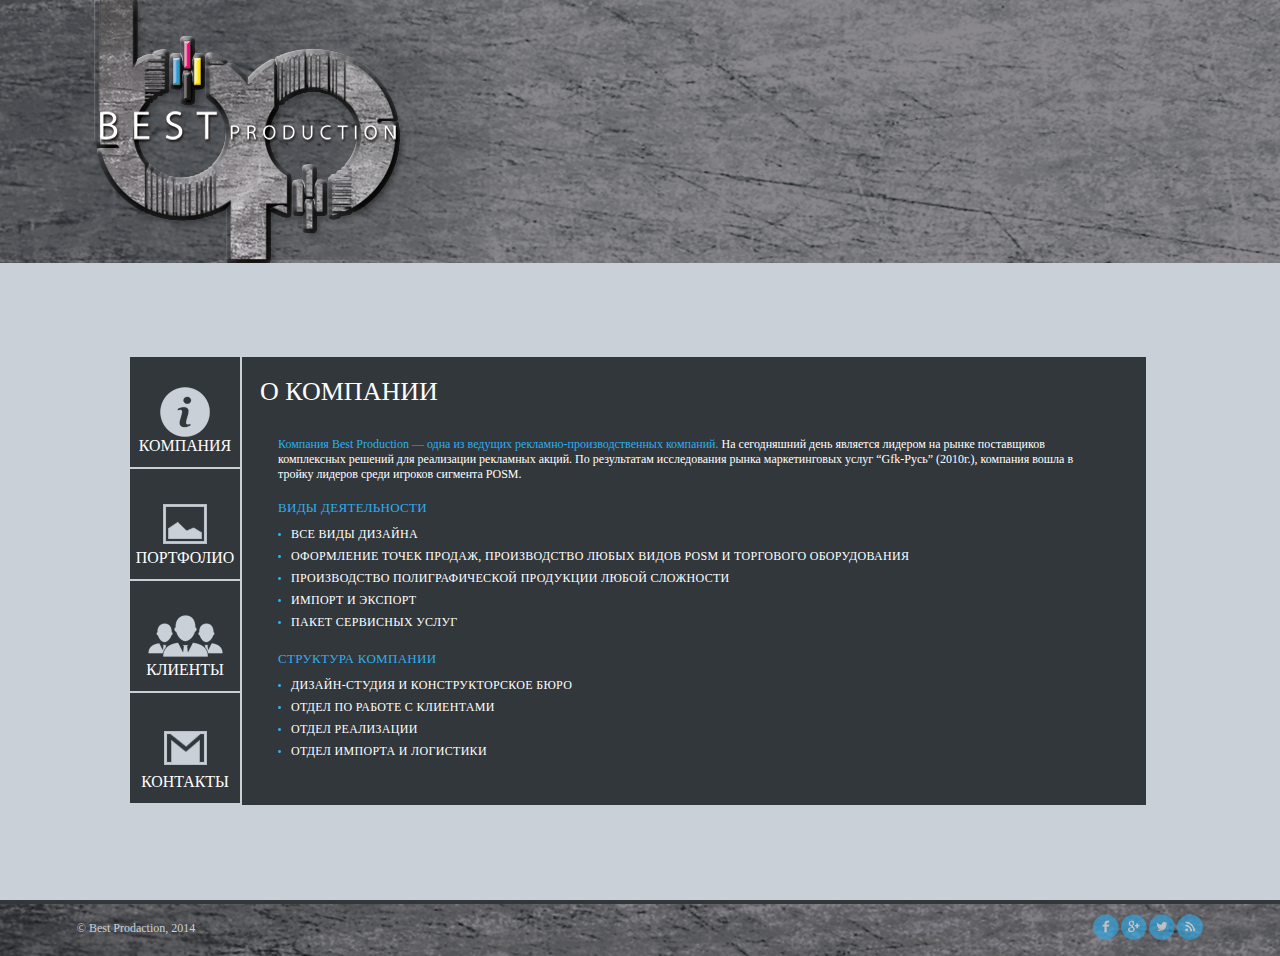
==== about.html @ a3bed85f "old designed markup" ====
<!DOCTYPE html>
<html>
<head>
<meta http-equiv="Content-Type" content="text/html; charset=utf-8" />
<link href="css/style.css" rel="stylesheet" type="text/css" media="all" />
<title>bestproduction | about</title>

<script type="text/javascript" src="js/jquery-2.0.3.min.js"></script>
<script type="text/javascript" src="js/jquery.tinycarousel.min.js"></script>
<script type="text/javascript" src="js/scripts.js"></script>

<!-- Add fancyBox main JS and CSS files -->
<script type="text/javascript" src="source/jquery.fancybox.js?v=2.1.5"></script>
<link rel="stylesheet" type="text/css" href="source/jquery.fancybox.css?v=2.1.5" media="screen" />	

</head>

<body>

<div class="header-top-wide">
    <div class="header-top">
    	<a href="#">
        	<img src="images/logotype3.png">
        </a>
    </div>
</div>

<div class="wrapper-holder">
	<div class="wrapper">
        <div class="left-link-holder">
        	<a href="#" class="left-link about">
                <p>компания</p>
            </a>
            <a href="#" class="left-link portfolio">
                <p>портфолио</p>
            </a>
            <a href="#" class="left-link clients">
                <p>клиенты</p>
            </a>
            <a href="#" class="left-link contacts">
                <p>контакты</p>
            </a>
            <div class="portf-links">
                <ul>
                    <li><a href="#">Полиграфия</a></li>
                    <li><a href="#">Стенды</a></li>
                    <li><a href="#">Нестандартные<br>конструкции</a></li>
                    <li><a href="#">Сувениры</a></li>
                    <li><a href="#">Промоакции</a></li>
                    <li><a href="#">Дизайн</a></li>
                </ul>
            </div>
    	</div>
        <div class="main-container">
            <h1>о компании</h1>
            <p><span class="blue-highlight">Компания Best Production — одна из ведущих рекламно-производственных компаний.</span> На сегодняшний день является лидером на рынке поставщиков комплексных решений для реализации рекламных акций. 
По результатам исследования рынка маркетинговых услуг “Gfk-Русь” (2010г.), компания вошла в тройку лидеров среди игроков сигмента POSM.</p>
			<h2 class="blue-highlight">виды деятельности</h2>
            <ul>
            	<li>все виды дизайна</li>
                <li>оформление точек продаж, производство любых видов POSM и торгового оборудования</li>
                <li>производство полиграфической продукции любой сложности</li>
                <li>импорт и экспорт</li>
                <li>пакет сервисных услуг</li>
            </ul>
            <h2 class="blue-highlight">структура компании</h2>
            <ul>
            	<li>Дизайн-студия и конструкторское бюро</li>
                <li>отдел по работе с клиентами</li>
                <li>отдел реализации</li>
                <li>отдел импорта и логистики</li>
            </ul>
        </div>
        
    </div>
</div>

<div class="footer-wide">
	<div class="footer">
    	<p class="copy">© Best Prodaction, 2014</p>
        <ul class="social-footer">
        	<li><a href="#" class="fb"></a></li>
            <li><a href="#" class="gg"></a></li>
            <li><a href="#" class="tw"></a></li>
            <li><a href="#" class="rs"></a></li>
        </ul>
    </div>
</div>

</body>
</html>
---- css/style.css ----
@font-face {
		font-family: 'OpenSans-Regular';
		src: url('../fonts/OpenSans-Regular.ttf') format('truetype');
		font-weight: normal;
		font-style: normal;
}
@font-face {
		font-family: 'OpenSans-Semibold';
		src: url('../fonts/OpenSans-Semibold.ttf') format('truetype');
		font-weight: normal;
		font-style: normal;
}
@font-face {
		font-family: 'OpenSans-Bold';
		src: url('../fonts/OpenSans-Bold.ttf') format('truetype');
		font-weight: normal;
		font-style: normal;
}
@font-face {
		font-family: 'OpenSans-Light';
		src: url('../fonts/OpenSans-Light.ttf') format('truetype');
		font-weight: normal;
		font-style: normal;
}
@font-face {
		font-family: 'GOTHIC';
		src: url('../fonts/GOTHIC.ttf') format('truetype');
		font-weight: normal;
		font-style: normal;
}
@font-face {
		font-family: 'GOTHICB';
		src: url('../fonts/GOTHICB.ttf') format('truetype');
		font-weight: normal;
		font-style: normal;
}
/*reset styles start*/
html, body, div, span, applet, object, iframe, h1, h2, h3, h4, h5, h6, p, blockquote, pre, a, abbr, acronym, address, big, cite, code, del, dfn, em, font, img, ins, kbd, q, s, samp, small, strike, strong, sub, sup, tt, var,
b, u, i, center, dl, dt, dd, ol, ul, li, fieldset, form, label, legend, table, caption, tbody, tfoot, thead, tr, th, td {
    background: none repeat scroll 0 0 transparent;
    border: 0 none;
    font-size: 100%;
    margin: 0;
    outline: 0 none;
    padding: 0;
}
* {
	margin: 0;
	padding: 0;
}
html, body {
	font-family: 'GOTHIC';
	background-color: #c9d0d7;
	height: 100%;
	position: relative;
}
img {border: 0;}
a {outline: none;}
ul, ol {list-style-type: none;}
table {border-collapse: collapse;}
/*reset styles end*/
/*styles start*/
h1 {
	font-size: 26px;
	color: #fff;
	line-height: auto;
	text-transform: uppercase;
	font-weight: normal;
	margin: 0 0 30px;
	font-family: 'GOTHIC'!important;
}
h2 {
	font-size: 13px;
	line-height: auto;
	margin: 18px 0 7px;
	text-transform: uppercase;
	letter-spacing: .3px;
	font-weight: normal;
	font-family: 'GOTHICB';
}
.main-container ul li {
	padding-left: 13px;
	background: url(../images/ul.png) no-repeat left center;
	font-family: 'GOTHIC';
	line-height: 22px;
	letter-spacing: .3px;
	text-transform: uppercase;
}
.header-top-wide {
	width: 100%;
	height: 263px;
	background: url(../images/header-top.png) repeat-x center center;
}
.header-top {
	min-width: 1024px;
	max-width: 1280px;
	height: 263px;
	margin: 0 auto;
}
.footer-wide {
	width: 100%;
	height: 56px;
	background: url(../images/footer.png) repeat-x center center;
	position: absolute;
	bottom: -56px;
}
.footer {
	min-width: 1024px;
	max-width: 1280px;
	height: 56px;
	margin: 0 auto;
	overflow: hidden;
}
.copy {
	font-family: 'GOTHIC';
	font-size: 12px;
	color: #c9d0d7;
	line-height: 56px;
	margin-left: 6%;
	float: left;
}
ul.social-footer {
	overflow: hidden;
	width: 110px;
	height: 26px;
	margin: 14px 6% 0 0;
	float: right;
}
ul.social-footer li {
	float: left;
	margin-right: 2px;
}
ul.social-footer li a {
	display: block;
	width: 26px;
	height: 26px;
	background: url(../images/social.png) no-repeat;
	opacity: .6;
	transition: all ease-in-out .3s;
}
ul.social-footer li a:hover {opacity: 1;}
ul.social-footer li a.vk {background-position: 0 0;}
ul.social-footer li a.gg {background-position: -28px 0;}
ul.social-footer li a.tw {background-position: -56px 0;}
ul.social-footer li a.rs {background-position: -84px 0;}
ul.social-footer li:last-child {margin-right: 0;}
.wrapper-holder {
	width: 1280px;
	margin: 0 auto;
}
.wrapper {
	width: 1055px;
	margin: 0 auto;
	height: 602px;
	overflow: hidden;
}
.wrap-row {
	width: 100%;
	height: 300px;
}
.wrap-row:first-child {margin-bottom: 2px;}
.left-link-holder {
	width: 149px;
	float: left;
	margin-right: 2px;
	position: relative;
}
.left-link {
	background-color: #32373b;
	background-repeat: no-repeat;
	background-position: center center;
	display: block;
	width: 149px;
	height: 149px;
	text-align: center;
	color: #fff;
	text-decoration: none;
	margin-bottom: 2px;
	transition: all ease-in-out .3s;
}
.left-link:hover {
	background-color: #2daef0;
	color: #32373b;
}
.portf-links {
	position: absolute;
	top: 151px;
	left: 149px;
	width: 165px;
	height: 270px;
	z-index: 9;
	background: #292c30;
	display: none;
}
.portf-links ul li a {
	display: table-cell;
	width: 147px;
	height: 45px;
	padding-left: 18px;
	vertical-align: middle;
	color: #fff;
	text-decoration: none;
	font-size: 12px;
	line-height: 22px;
	text-transform: uppercase;
}
.portf-links ul li a:hover {background: #2daef0;}
.about {background-image: url(../images/about.png);}
.about:hover {background-image: url(../images/about-over.png);}
.portfolio {background-image: url(../images/portfolio.png);}
.portfolio:hover {background-image: url(../images/portfolio-over.png);}
.clients {background-image: url(../images/clients.png);}
.clients:hover {background-image: url(../images/clients-over.png);}
.contacts {background-image: url(../images/contacts.png);}
.contacts:hover {background-image: url(../images/contacts-over.png);}
.left-link:first-child {margin-bottom: 2px;}
.left-link p {
	padding-top: 110px;
	text-decoration: none;
	font-size: 18.9px;
	text-transform: uppercase;
}
.work-item {
	width: 300px;
	height: 300px;
	float: left;
	position: relative;
	margin-right: 2px;
	overflow: hidden;
}
.wrap-row .work-item:last-child {margin-right: 0;}
.work-item img {
	position: relative;
	z-index: 1;
}
.item-title {
	position: absolute;
	bottom: 0;
	left: 0;
	width: 300px;
	height: 55px;
	background-color: #32373b;
	z-index: 2;
	transition: all ease-in-out .3s;
	letter-spacing: .3px;
}
.item-title:hover {background-color: #30b2f2;}
.item-title a {
	color: #c9d0d7;
	font-size: 12.63px;
	font-family: 'GOTHICB';
	text-decoration: none;
	float: right;
	margin: 18px 21px 0 0;
	padding-right: 33px;
	background: url(../images/link.png) no-repeat right top;
	line-height: 21px;
	text-transform: uppercase;
}
.item-title:hover a {
	color: #32373b;
	background-position: right -40px;
}
/*contacts*/
.main-container {
	width: 832px;
	height: 418px;
	float: left;
	padding: 92px 36px;
	background: #32373b;
	overflow: hidden;
	color: #fff;
	font-size: 12px;
}
.left-part-container {
	width: 440px;
	float: left;
	margin-right: 72px;
}
.right-part-container {
	float: left;
	width: 320px;
}
.main-container h1 {margin-left: -18px;}
.dotted-underline {
	padding-bottom: 30px;
	border-bottom: 1px dotted #2daef0;
}
.contacts-list {
	margin: 20px 0;
	padding: 20px 0;
	border-top: 1px dotted #2daef0;
	border-bottom: 1px dotted #2daef0;
}
.blue-text {color: #2daef0;}
ul.conts {
	color: #fff;
	margin-top: 30px;
}
ul.conts li {
	margin-bottom: 25px;
	padding-left: 45px;
	background: url(../images/conts.png) no-repeat left 0;
	font-family: 'GOTHIC';
	text-transform: none;
	font-size: 18px;
	line-height: 35px;
}
ul.conts li:last-child {margin-bottom: 0;}
ul.conts li.cellphone {background-position: 0 0;}
ul.conts li.phone {
	background-position: 0 -69px;
	margin-bottom: 16px;
}
ul.conts li.mail {background-position: 0 -131px;}
ul.conts li a {color: #fff;}
ul.conts li a:hover {text-decoration: none;}
.map-pin {
	line-height: 27px;
	padding-left: 30px;
	background: url(../images/map-pin.png) no-repeat left center;
	color: #2daef0;
	display: block;
	height: 27px;
	font-size: 10px;
	font-family: 'GOTHICB';
	letter-spacing: .3px;
	text-transform: uppercase;
}
.map-pin:hover {text-decoration: none;}
.ask {
	float: right;
	color: #2daef0;
	background: url(../images/ask.png) no-repeat left center;
	display: block;
	height: 26px;
	line-height: 26px;
	padding-left: 42px;
	font-size: 10px;
	font-family: 'GOTHICB';
	letter-spacing: .3px;
	text-transform: uppercase;
	text-decoration: none;
}
.ask:hover {text-decoration: underline;}
.ask-form {
	width: 320px;
	clear: both;
	margin-top: 35px;
}
.ask-form input,
.ask-form textarea {
	border: none;
	outline: none;
	padding: 0 14px;
	width: 292px;
	background: #54595e;
	color: #25292c;
	font-size: 14px;
	font-family: 'GOTHICB';
	margin-bottom: 16px;
}
.ask-form input {
	height: 32px;
	line-height: 32px;
}
.ask-form textarea {
	resize: none;
	height: 84px;
	padding: 14px;
}
.ask-form button {
	border: none;
	outline: none;
	float: right;
	color: #fff;
	background: #2daef0;
	text-align: center;
	width: 128px;
	height: 32px;
	font-family: 'GOTHICB';
	font-size: 12px;
	letter-spacing: .3px;
	text-transform: uppercase;
}
/*about*/
.blue-highlight {
	color: #2daef0;
	font-family: 'GOTHICB';
}
/*clients*/
.clients-left {
	width: 400px;
	float: left;
	margin-right: 16px;
	line-height: 16px;
	letter-spacing: .3px;
}
.clients-left strong {
	font-size: 14px;
	line-height: 18px;
	font-weight: bold;
	font-family: Verdana, Geneva, sans-serif;
	margin-bottom: 12px;
	letter-spacing: normal;
	display: block;
}
.clients-block {
	float: left;
	width: 416px;
}
.clients-img {
	display: block;
	clear: both;
	margin-bottom: 5px;
	width: 166px;
	height: 135px;
	overflow: hidden;
}
.clients-card {
	width: 184px;
	height: 177px;
	float: left;
}
.clients-card a {
	font-size: 10px;
	line-height: 10px;
	font-family: 'GOTHICB';
	color: #2daef0;
	text-transform: uppercase;
	letter-spacing: .3px;
}
.clients-card a:hover {color: #fff;}
/*portfolio*/
.top-case-holder {
	width: 100%;
	overflow: hidden;
}
.case-category {
	font-size: 26px;
	color: #fff;
	line-height: auto;
	text-transform: uppercase;
	font-weight: normal;
	font-family: 'GOTHIC'!important;
	float: left;
}
.case-category span {
	color: #2daef0;
	font-size: 16px;
}
.categories {
	float: right;
	text-align: right;
	font-size: 10px;
	line-height: 18px;
	letter-spacing: .3px;
	text-transform: uppercase;
}
.categories a {color: #fff;}
.categories a:hover,
.categories a.act {
	text-decoration: none;
	color: #2daef0;
}
.case-holder {
	width: 100%;
	overflow: hidden;
	margin-top: 20px;
}
.gallery-block {
	width: 416px;
	height: 376px;
	float: left;
	overflow: hidden;
	margin-right: 8px;
}
.gallery-block a.fancybox {
	display: block;
	position: relative;
	width: 416px;
	height: 376px;
}
.case-description {
	position: absolute;
	bottom: 0;
	left: 0;
	width: 396px;
	padding: 10px 10px 0;
	height: 45px;
	background: rgba(0,0,0,.8);
	color: #fff;
	font-size: 12px;
	line-height: 18px;
	font-family: Verdana, Geneva, sans-serif;
}
.case-description-title {
	font-size: 16px;
	line-height: 16px;
	letter-spacing: .3px;
	font-family: 'GOTHICB';
	color: #2daef0;
	text-transform: uppercase;
}
.case-description p {
	white-space: nowrap;
    overflow: hidden;
    text-overflow: ellipsis;
}
.case-item {
	width: 112px;
	height: 106px;
	overflow: hidden;
	float: left;
	cursor: pointer;
	margin-bottom: 9px;
	margin-right: 8px;
}
.case-item:nth-child(3n) {margin-right: 0;}
.download {
	float: none;
	padding-left: 25px;
	background: url(../images/download.png) no-repeat left center;
	line-height: 27px;
	display: inline-block;
	margin-top: 7px;
}
.shit {
	position: absolute;
	right: 0;
	top: 263px;
}
@media screen and (max-width: 1919px) {
	.wrapper-holder {width: 1024px;}
	.wrapper {
		height: 448px;
		width: 1020px;
	}
	.wrap-row {height: 222px;}
	.left-link-holder {width: 110px;}
	.left-link {
		width: 110px;
		height: 110px;
	}
	.about {background-image: url(../images/about-sm.png);}
	.about:hover {background-image: url(../images/about-sm-over.png);}
	.portfolio {background-image: url(../images/portfolio-sm.png);}
	.portfolio:hover {background-image: url(../images/portfolio-sm-over.png);}
	.clients {background-image: url(../images/clients-sm.png);}
	.clients:hover {background-image: url(../images/clients-sm-over.png);}
	.contacts {background-image: url(../images/contacts-sm.png);}
	.contacts:hover {background-image: url(../images/contacts-sm-over.png);}
	.work-item {height: 222px;}
	.left-link p {
		padding-top: 80px;
		font-size: 15.9px;
	}
	/*contacts*/
	.main-container {
		height: 408px;
		padding: 20px 36px;
	}
	/*portfolio*/
	.portf-links {
		left: 110px;
		top: 112px;
	}
}
/*styles end*/
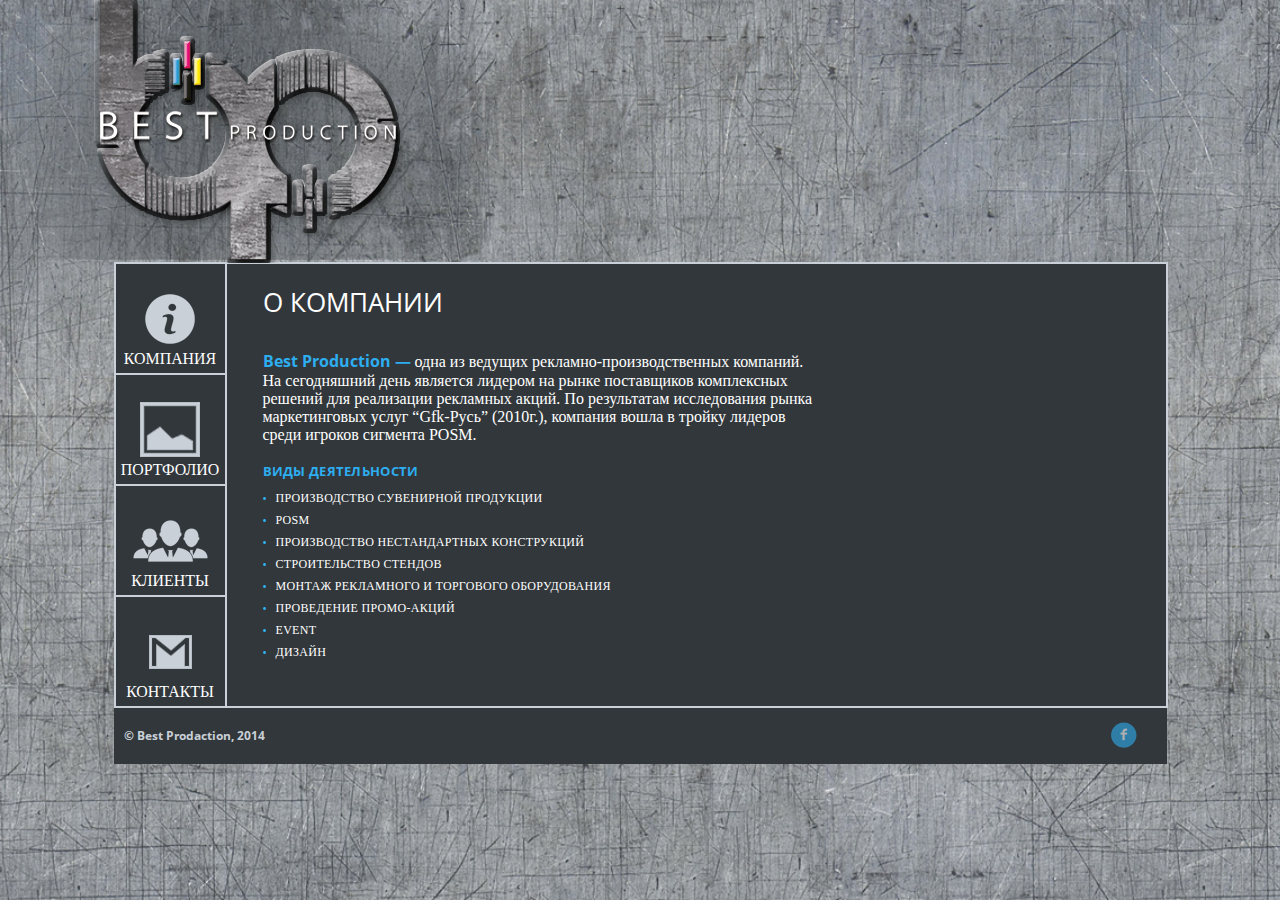
==== commit 33766780: "bestproduction inner portfolio page in progress" ====
--- a/about.html
+++ b/about.html
@@ -3,7 +3,7 @@
 <head>
 <meta http-equiv="Content-Type" content="text/html; charset=utf-8" />
 <link href="css/style.css" rel="stylesheet" type="text/css" media="all" />
-<title>bestproduction | about</title>
+<title>bestproduction | index</title>
 
 <script type="text/javascript" src="js/jquery-2.0.3.min.js"></script>
 <script type="text/javascript" src="js/jquery.tinycarousel.min.js"></script>
@@ -11,7 +11,7 @@
 
 <!-- Add fancyBox main JS and CSS files -->
 <script type="text/javascript" src="source/jquery.fancybox.js?v=2.1.5"></script>
-<link rel="stylesheet" type="text/css" href="source/jquery.fancybox.css?v=2.1.5" media="screen" />	
+<link rel="stylesheet" type="text/css" href="source/jquery.fancybox.css?v=2.1.5" media="screen" />  
 
 </head>
 
@@ -19,73 +19,80 @@
 
 <div class="header-top-wide">
     <div class="header-top">
-    	<a href="#">
-        	<img src="images/logotype3.png">
+        <a href="#">
+            <img src="images/logotype3.png">
         </a>
     </div>
 </div>
 
+<!-- <img src="images/shit.png" class="shit"> -->
+
 <div class="wrapper-holder">
-	<div class="wrapper">
-        <div class="left-link-holder">
-        	<a href="#" class="left-link about">
-                <p>компания</p>
-            </a>
-            <a href="#" class="left-link portfolio">
-                <p>портфолио</p>
-            </a>
-            <a href="#" class="left-link clients">
-                <p>клиенты</p>
-            </a>
-            <a href="#" class="left-link contacts">
-                <p>контакты</p>
-            </a>
-            <div class="portf-links">
-                <ul>
-                    <li><a href="#">Полиграфия</a></li>
-                    <li><a href="#">Стенды</a></li>
-                    <li><a href="#">Нестандартные<br>конструкции</a></li>
-                    <li><a href="#">Сувениры</a></li>
-                    <li><a href="#">Промоакции</a></li>
-                    <li><a href="#">Дизайн</a></li>
-                </ul>
+    <div class="wrapper-new inner page">
+        <div class="wrap-column">
+            <div class="left-link-holder">
+                <a href="#" class="left-link about">
+                    <p>компания</p>
+                </a>
+                <a href="#" class="left-link portfolio">
+                    <p>портфолио</p>
+                </a>
+                <div class="portf-links">
+                    <ul>
+                        <li><a href="#">Полиграфия</a></li>
+                        <li><a href="#">Стенды</a></li>
+                        <li><a href="#">Нестандартные<br>конструкции</a></li>
+                        <li><a href="#">Сувениры</a></li>
+                        <li><a href="#">Промоакции</a></li>
+                        <li><a href="#">Дизайн</a></li>
+                    </ul>
+                </div>
+                <div class="left-link-holder">
+                    <a href="#" class="left-link clients">
+                        <p>клиенты</p>
+                    </a>
+                    <a href="#" class="left-link contacts">
+                        <p>контакты</p>
+                    </a>
+                </div>
             </div>
-    	</div>
+        </div>
+
         <div class="main-container">
+        <div class="inner-container aboutsection">
             <h1>о компании</h1>
-            <p><span class="blue-highlight">Компания Best Production — одна из ведущих рекламно-производственных компаний.</span> На сегодняшний день является лидером на рынке поставщиков комплексных решений для реализации рекламных акций. 
-По результатам исследования рынка маркетинговых услуг “Gfk-Русь” (2010г.), компания вошла в тройку лидеров среди игроков сигмента POSM.</p>
-			<h2 class="blue-highlight">виды деятельности</h2>
+            <p><span class="blue-highlight">Best Production — </span> одна из ведущих рекламно-производственных компаний. На сегодняшний день является лидером на рынке поставщиков комплексных решений для реализации рекламных акций. 
+    По результатам исследования рынка маркетинговых услуг “Gfk-Русь” (2010г.), компания вошла в тройку лидеров среди игроков сигмента POSM.</p>
+            <h2 class="blue-highlight">виды деятельности</h2>
             <ul>
-            	<li>все виды дизайна</li>
-                <li>оформление точек продаж, производство любых видов POSM и торгового оборудования</li>
-                <li>производство полиграфической продукции любой сложности</li>
-                <li>импорт и экспорт</li>
-                <li>пакет сервисных услуг</li>
+                <li>производство сувенирной продукции</li>
+                <li>POSM</li>
+                <li>производство нестандартных конструкций</li>
+                <li>строительство стендов</li>
+                <li>монтаж рекламного и торгового оборудования</li>
+                <li>проведение промо-акций</li>
+                <li>event</li>
+                <li>Дизайн</li>
             </ul>
-            <h2 class="blue-highlight">структура компании</h2>
-            <ul>
-            	<li>Дизайн-студия и конструкторское бюро</li>
-                <li>отдел по работе с клиентами</li>
-                <li>отдел реализации</li>
-                <li>отдел импорта и логистики</li>
-            </ul>
+            <a href="#" class="portfolio-btn-download">скачать портфолио</a>
         </div>
-        
+        <!-- <FACEBOOK API> -->
+        <div class="facebook-holder"></div>
+        <!-- </FACEBOOK API> -->
     </div>
-</div>
 
-<div class="footer-wide">
-	<div class="footer">
-    	<p class="copy">© Best Prodaction, 2014</p>
+    </div>
+    <div class="footer-wide">
+    <div class="footer">
+        <p class="copy">© Best Prodaction, 2014</p>
         <ul class="social-footer">
-        	<li><a href="#" class="fb"></a></li>
-            <li><a href="#" class="gg"></a></li>
-            <li><a href="#" class="tw"></a></li>
-            <li><a href="#" class="rs"></a></li>
+            <li><a href="#" class="fb"></a></li>
         </ul>
     </div>
 </div>
+</div>
+
+
 
 </body>
 </html>
--- a/css/style.css
+++ b/css/style.css
@@ -50,7 +50,7 @@
 }
 html, body {
 	font-family: 'GOTHIC';
-	background-color: #c9d0d7;
+	/*background-color: #c9d0d7;*/
 	height: 100%;
 	position: relative;
 }
@@ -67,7 +67,13 @@
 	text-transform: uppercase;
 	font-weight: normal;
 	margin: 0 0 30px;
-	font-family: 'GOTHIC'!important;
+	/*font-family: 'GOTHIC'!important;*/
+	font-family: 'GOTHIC';
+}
+body
+{
+	background: url(../images/background.png);
+	background-size: cover;
 }
 h2 {
 	font-size: 13px;
@@ -88,8 +94,8 @@
 }
 .header-top-wide {
 	width: 100%;
-	height: 263px;
-	background: url(../images/header-top.png) repeat-x center center;
+	height: 262px;
+	/*background: url(../images/header-top.png) repeat-x center center;*/
 }
 .header-top {
 	min-width: 1024px;
@@ -100,9 +106,10 @@
 .footer-wide {
 	width: 100%;
 	height: 56px;
-	background: url(../images/footer.png) repeat-x center center;
-	position: absolute;
-	bottom: -56px;
+	/*background: url(../images/footer.png) repeat-x center center;*/
+/*	position: fixed;
+	bottom: 0;*/
+	background: #32373b;
 }
 .footer {
 	min-width: 1024px;
@@ -112,22 +119,27 @@
 	overflow: hidden;
 }
 .copy {
-	font-family: 'GOTHIC';
+	font-family: 'OpenSans-Bold';
 	font-size: 12px;
 	color: #c9d0d7;
 	line-height: 56px;
-	margin-left: 6%;
-	float: left;
+	/*margin-left: 6%;*/
+	margin-left: 1%;
+	float: left;
+}
+.copy span
+{
+	font-family: "OpenSans-Regular";
 }
 ul.social-footer {
 	overflow: hidden;
 	width: 110px;
 	height: 26px;
-	margin: 14px 6% 0 0;
+	margin: 14px 30px 0 0;
 	float: right;
 }
 ul.social-footer li {
-	float: left;
+	float: right;
 	margin-right: 2px;
 }
 ul.social-footer li a {
@@ -151,32 +163,71 @@
 .wrapper {
 	width: 1055px;
 	margin: 0 auto;
-	height: 602px;
+	/*height: 602px;*/
 	overflow: hidden;
 }
 .wrap-row {
 	width: 100%;
+	height: 292px;
+}
+.wrap-row-new {
+	width: 100%;
 	height: 300px;
 }
 .wrap-row:first-child {margin-bottom: 2px;}
 .left-link-holder {
-	width: 149px;
+	width: 109px;
 	float: left;
 	margin-right: 2px;
+	margin: 0 auto;
 	position: relative;
+}
+.left-link-holder-new {
+	width: 605px;
+	padding: 3px;
+	margin: 0 auto;
+	position: relative;
+	background: #89929b;
+}
+.left-link-holder-new::after
+{
+	content: '';
+	display: block;
+	clear: both;
+}
+.logotype 
+{
+	margin: 40px 0 60px 0;
+}
+.logotype img
+{
+	display: block;
+	margin: 0 auto;
+}
+.left-link:first-child
+{
+
 }
 .left-link {
 	background-color: #32373b;
 	background-repeat: no-repeat;
 	background-position: center center;
 	display: block;
-	width: 149px;
-	height: 149px;
+	width: 109px;
+	height: 109px;
+	position: relative;
 	text-align: center;
 	color: #fff;
 	text-decoration: none;
-	margin-bottom: 2px;
+	/*margin-bottom: 2px;*/
+	margin-right: 3px;
+	float: left;
+	/*border-bottom: 2px solid #c9d0d7;*/
 	transition: all ease-in-out .3s;
+}
+.left-link:last-child
+{
+	margin-right: 0;
 }
 .left-link:hover {
 	background-color: #2daef0;
@@ -213,16 +264,20 @@
 .clients:hover {background-image: url(../images/clients-over.png);}
 .contacts {background-image: url(../images/contacts.png);}
 .contacts:hover {background-image: url(../images/contacts-over.png);}
-.left-link:first-child {margin-bottom: 2px;}
+/*.left-link:first-child {margin-bottom: 2px;}*/
 .left-link p {
 	padding-top: 110px;
 	text-decoration: none;
 	font-size: 18.9px;
 	text-transform: uppercase;
+	position: absolute;
+	bottom: 5px;
+	width: 100%;
 }
 .work-item {
-	width: 300px;
-	height: 300px;
+	width: 298px;
+	/*height: 300px;*/
+	height: 291px;
 	float: left;
 	position: relative;
 	margin-right: 2px;
@@ -236,6 +291,7 @@
 .item-title {
 	position: absolute;
 	bottom: 0;
+	cursor: pointer;
 	left: 0;
 	width: 300px;
 	height: 55px;
@@ -248,7 +304,8 @@
 .item-title a {
 	color: #c9d0d7;
 	font-size: 12.63px;
-	font-family: 'GOTHICB';
+	/*font-family: 'GOTHICB';*/
+	font-family: "OpenSans-Regular";
 	text-decoration: none;
 	float: right;
 	margin: 18px 21px 0 0;
@@ -261,16 +318,65 @@
 	color: #32373b;
 	background-position: right -40px;
 }
+header
+{
+	height: 168px;
+	background: url(../images/header-shadow.png) repeat-x 0 152px;
+}
 /*contacts*/
 .main-container {
-	width: 832px;
-	height: 418px;
-	float: left;
-	padding: 92px 36px;
+/*	width: 832px;
+	height: 418px;*/
+	width: calc(100% - 115px);
+	float: left;
+	box-sizing: border-box;
+	padding: 20px 36px;
 	background: #32373b;
 	overflow: hidden;
 	color: #fff;
 	font-size: 12px;
+}
+.portfolio-container
+{
+	width: calc(100% - 151px);
+	float: left;
+	box-sizing: border-box;
+	background: #32373b;
+	overflow: hidden;
+	color: #fff;
+	font-size: 12px;
+}
+.wrapper-new
+{
+	min-width: 1050px;
+}
+.wrapper-new.inner
+{
+	border: 2px solid #c9d0d7;
+	background: #32373b;
+	/*margin: 0 0 55px 0;*/
+}
+.wrapper-new.inner .left-link-holder
+{
+	border-right: 2px solid #c9d0d7;
+}
+.wrapper-new.inner .left-link-holder .left-link
+{
+	border-bottom: 2px solid #c9d0d7;
+}
+.wrapper-new.inner .left-link-holder .left-link.contacts
+{
+	border-bottom: 0;
+}
+.wrapper-new.inner .left-link-holder .left-link:nth-child(4)
+{
+	border: 0;
+}
+.wrapper-new.inner:after
+{
+	display: block;
+	content: '';
+	clear: both;
 }
 .left-part-container {
 	width: 440px;
@@ -281,7 +387,7 @@
 	float: left;
 	width: 320px;
 }
-.main-container h1 {margin-left: -18px;}
+/*.main-container h1 {margin-left: -18px;}*/
 .dotted-underline {
 	padding-bottom: 30px;
 	border-bottom: 1px dotted #2daef0;
@@ -442,7 +548,8 @@
 	line-height: auto;
 	text-transform: uppercase;
 	font-weight: normal;
-	font-family: 'GOTHIC'!important;
+	/*font-family: 'GOTHIC'!important;*/
+	font-family: 'OpenSans-Regular';
 	float: left;
 }
 .case-category span {
@@ -508,15 +615,35 @@
     text-overflow: ellipsis;
 }
 .case-item {
-	width: 112px;
-	height: 106px;
+	width: 176px;
+	height: 168px;
 	overflow: hidden;
 	float: left;
 	cursor: pointer;
 	margin-bottom: 9px;
-	margin-right: 8px;
-}
-.case-item:nth-child(3n) {margin-right: 0;}
+	margin-right: 20px;
+}
+.case-item img
+{
+	width: 162px;
+	height: 126px;
+	border: 7px solid transparent;
+}
+.case-item:hover img
+{
+	border: 7px solid #2daef0;
+}
+.case-item a
+{
+	color: #2f83b0;
+	font-family: "OpenSans-Bold";
+	text-decoration: underline;
+	padding: 0 0 0 7px;
+}
+.case-item a:hover
+{
+	color: #fff;
+}
 .download {
 	float: none;
 	padding-left: 25px;
@@ -531,33 +658,33 @@
 	top: 263px;
 }
 @media screen and (max-width: 1919px) {
-	.wrapper-holder {width: 1024px;}
-	.wrapper {
+	.wrapper-holder {width: 1053px;}
+/*	.wrapper {
 		height: 448px;
 		width: 1020px;
 	}
-	.wrap-row {height: 222px;}
-	.left-link-holder {width: 110px;}
+*/	/*.wrap-row {height: 222px;}*/
+/*	.left-link-holder {width: 110px;}
 	.left-link {
 		width: 110px;
 		height: 110px;
 	}
-	.about {background-image: url(../images/about-sm.png);}
+*/	.about {background-image: url(../images/about-sm.png);}
 	.about:hover {background-image: url(../images/about-sm-over.png);}
-	.portfolio {background-image: url(../images/portfolio-sm.png);}
-	.portfolio:hover {background-image: url(../images/portfolio-sm-over.png);}
+	/*.portfolio {background-image: url(../images/portfolio-sm.png);}*/
+	/*.portfolio:hover {background-image: url(../images/portfolio-sm-over.png);}*/
 	.clients {background-image: url(../images/clients-sm.png);}
 	.clients:hover {background-image: url(../images/clients-sm-over.png);}
 	.contacts {background-image: url(../images/contacts-sm.png);}
 	.contacts:hover {background-image: url(../images/contacts-sm-over.png);}
-	.work-item {height: 222px;}
+	/*.work-item {height: 222px;}*/
 	.left-link p {
 		padding-top: 80px;
 		font-size: 15.9px;
 	}
 	/*contacts*/
 	.main-container {
-		height: 408px;
+		height: 420px;
 		padding: 20px 36px;
 	}
 	/*portfolio*/
@@ -566,4 +693,124 @@
 		top: 112px;
 	}
 }
-/*styles end*/+/*styles end*/
+
+.inner-container.aboutsection
+{
+	width: calc(100% - 310px);
+	float: left;	
+}
+.inner-container.aboutsection p
+{
+	font-family: Verdana;
+	font-size: 16px;
+}
+.facebook-holder
+{
+	width: 300px;
+	float: right;
+}
+.main-container::after
+{
+	display: block;
+	content: '';
+	clear: both;
+}
+.portfolio-btn-download
+{
+	display: block;
+	text-decoration: underline;
+	color: #2daef0;
+	text-transform: uppercase;
+	padding: 2px 0 0 25px;
+	height: 22px;
+	font-family: 'OpenSans-Bold';
+	margin: 22px 0 0 0; 
+	background: url(../images/portfolio-btn-download.png) no-repeat;
+}
+.portfolio-btn-download:hover
+{
+	background: url(../images/portfolio-btn-download-hover.png) no-repeat;
+	color: #fff;
+	text-decoration: none;
+}
+.portfolio-btn-download:active
+{
+	color: #fff;
+	text-decoration: none;
+	background: url(../images/portfolio-btn-download-hover.png) no-repeat;
+}
+
+.inner-container.aboutsection .blue-highlight
+{
+	font-weight: bold;
+	font-family: 'OpenSans-Bold';
+}
+.inner-container.aboutsection h1
+{
+	font-family: 'OpenSans-Regular';	
+}
+.category-holder
+{
+	width: calc(100% - 90px);
+	float: left;
+}
+.category-lift
+{
+	float: right;
+	height: 390px;
+	position: relative;
+	width: 80px;
+}
+.category-lift:after
+{
+	content: '';
+	display: block;
+	clear: both;
+}
+.main-container.portfolio-inner
+{
+	padding: 20px 20px;
+}
+.ctg-ctrl
+{
+	margin: 0 auto;
+	display: block;
+	height: 32px;
+	width: 32px;
+	background-color: #54595e;
+	background-position: 50% 50%;
+	background-repeat: no-repeat;
+}
+.ctg-ctrl:hover
+{
+	background-color: #2daef0;
+}
+.ctg-ctrl.close
+{
+	background-image: url(../images/close-bg.png);
+	margin: 0 auto 24px;
+}
+.ctg-ctrl.category-up
+{
+	background-image: url(../images/arrow-up-btn.png);
+}
+.ctg-ctrl.category-down
+{
+	position: absolute;
+	left: 30px;
+	bottom: 0;
+	background-image: url(../images/arrow-down-btn.png);
+}
+.wrapper-new.inner.page .wrap-row
+{
+	width: 100px;
+}
+.bx-carousel
+{
+	height: 320px;
+}
+.bx-viewport
+{
+	height: 320px;
+}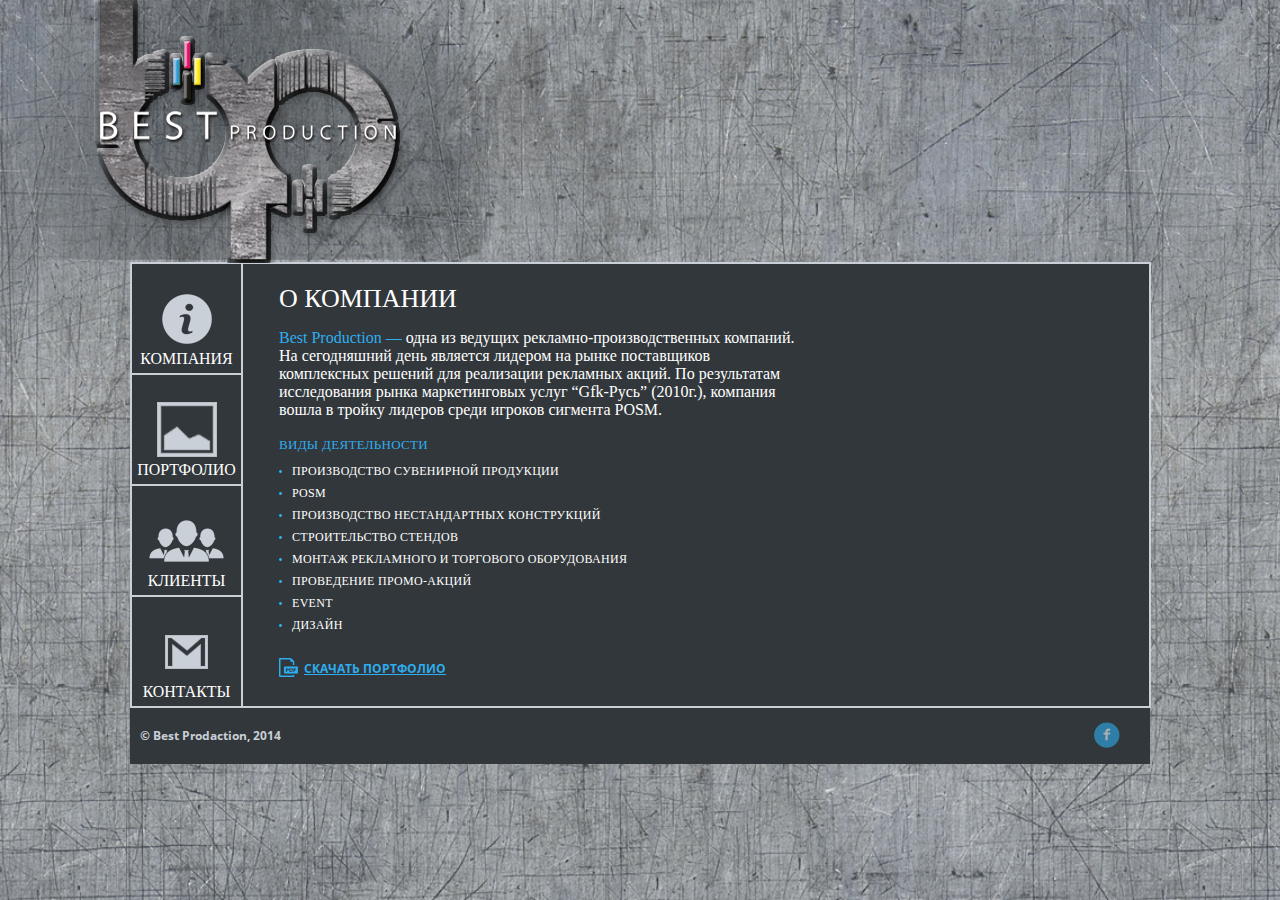
==== commit 91898a11: "bestproduction finished" ====
--- a/about.html
+++ b/about.html
@@ -59,7 +59,7 @@
         </div>
 
         <div class="main-container">
-        <div class="inner-container aboutsection">
+        <div class="inner-container section">
             <h1>о компании</h1>
             <p><span class="blue-highlight">Best Production — </span> одна из ведущих рекламно-производственных компаний. На сегодняшний день является лидером на рынке поставщиков комплексных решений для реализации рекламных акций. 
     По результатам исследования рынка маркетинговых услуг “Gfk-Русь” (2010г.), компания вошла в тройку лидеров среди игроков сигмента POSM.</p>
--- a/css/style.css
+++ b/css/style.css
@@ -66,7 +66,7 @@
 	line-height: auto;
 	text-transform: uppercase;
 	font-weight: normal;
-	margin: 0 0 30px;
+	margin: 0 0 15px;
 	/*font-family: 'GOTHIC'!important;*/
 	font-family: 'GOTHIC';
 }
@@ -112,7 +112,7 @@
 	background: #32373b;
 }
 .footer {
-	min-width: 1024px;
+	min-width: 1020px;
 	max-width: 1280px;
 	height: 56px;
 	margin: 0 auto;
@@ -157,18 +157,18 @@
 ul.social-footer li a.rs {background-position: -84px 0;}
 ul.social-footer li:last-child {margin-right: 0;}
 .wrapper-holder {
-	width: 1280px;
+	width: 1020px;
 	margin: 0 auto;
 }
 .wrapper {
-	width: 1055px;
+	width: 1026px;
 	margin: 0 auto;
 	/*height: 602px;*/
 	overflow: hidden;
 }
 .wrap-row {
 	width: 100%;
-	height: 292px;
+	height: 222px;
 }
 .wrap-row-new {
 	width: 100%;
@@ -183,7 +183,7 @@
 	position: relative;
 }
 .left-link-holder-new {
-	width: 605px;
+	width: 445px;
 	padding: 3px;
 	margin: 0 auto;
 	position: relative;
@@ -277,16 +277,21 @@
 .work-item {
 	width: 298px;
 	/*height: 300px;*/
-	height: 291px;
+	height: 222px;
 	float: left;
 	position: relative;
-	margin-right: 2px;
+	margin-right: 4px;
 	overflow: hidden;
 }
 .wrap-row .work-item:last-child {margin-right: 0;}
 .work-item img {
 	position: relative;
 	z-index: 1;
+}
+.carousel-row
+{
+/*	height: 110px;*/
+	overflow: hidden;
 }
 .item-title {
 	position: absolute;
@@ -348,7 +353,7 @@
 }
 .wrapper-new
 {
-	min-width: 1050px;
+	min-width: 1017px;
 }
 .wrapper-new.inner
 {
@@ -381,7 +386,7 @@
 .left-part-container {
 	width: 440px;
 	float: left;
-	margin-right: 72px;
+	margin-right: 58px;
 }
 .right-part-container {
 	float: left;
@@ -498,7 +503,7 @@
 .clients-left {
 	width: 400px;
 	float: left;
-	margin-right: 16px;
+	margin-right: 13px;
 	line-height: 16px;
 	letter-spacing: .3px;
 }
@@ -620,8 +625,8 @@
 	overflow: hidden;
 	float: left;
 	cursor: pointer;
-	margin-bottom: 9px;
-	margin-right: 20px;
+	/*margin-bottom: 4px;*/
+	margin-right: 18px;
 }
 .case-item img
 {
@@ -633,7 +638,7 @@
 {
 	border: 7px solid #2daef0;
 }
-.case-item a
+.case-item .case-name
 {
 	color: #2f83b0;
 	font-family: "OpenSans-Bold";
@@ -658,7 +663,7 @@
 	top: 263px;
 }
 @media screen and (max-width: 1919px) {
-	.wrapper-holder {width: 1053px;}
+	.wrapper-holder {width: 1020px;}
 /*	.wrapper {
 		height: 448px;
 		width: 1020px;
@@ -695,12 +700,12 @@
 }
 /*styles end*/
 
-.inner-container.aboutsection
+.inner-container.section
 {
 	width: calc(100% - 310px);
 	float: left;	
 }
-.inner-container.aboutsection p
+.inner-container.section p
 {
 	font-family: Verdana;
 	font-size: 16px;
@@ -752,7 +757,7 @@
 }
 .category-holder
 {
-	width: calc(100% - 90px);
+	width: calc(100% - 80px);
 	float: left;
 }
 .category-lift
@@ -768,6 +773,11 @@
 	display: block;
 	clear: both;
 }
+.main-container ul.bx-carousel li
+{
+	padding: 0;
+	background: transparent;
+}
 .main-container.portfolio-inner
 {
 	padding: 20px 20px;
@@ -778,9 +788,16 @@
 	display: block;
 	height: 32px;
 	width: 32px;
+	cursor: pointer;
 	background-color: #54595e;
 	background-position: 50% 50%;
 	background-repeat: no-repeat;
+}
+.ctg-ctrl .bx-prev, .ctg-ctrl .bx-next
+{
+	height: 32px;
+	width: 32px;
+	display: block;
 }
 .ctg-ctrl:hover
 {
@@ -806,11 +823,84 @@
 {
 	width: 100px;
 }
-.bx-carousel
+/*.bx-carousel
 {
 	height: 320px;
-}
+}*/
 .bx-viewport
 {
-	height: 320px;
+	height: 325px !important;
+}
+.bx-wrapper .bx-viewport
+{
+	background: transparent;
+	border: 0;
+	left: 0;
+}
+
+a.fancybox-close
+{
+	height: 32px;
+	width: 32px;
+	display: block;
+	background-color: #54595e;
+	background-image: url(../images/close-bg.png);
+	background-repeat: no-repeat;
+	background-position: 50% 50%;
+	top: 8px;
+	right: 8px;
+}
+.fancybox-close:hover
+{
+	background-color: #2daef0;
+}
+div.fancybox-skin
+{
+	background: #54595e;
+	border: 2px solid #c9d0d7;
+	border-bottom: 0;
+}
+a.fancybox-nav span
+{
+	visibility: visible;
+	height: 55px;
+	width: 55px;
+	background-color: #54595e;
+	background-repeat: no-repeat;
+}
+a.fancybox-nav span:hover
+{
+	background-color: #2daef0;
+}
+a.fancybox-nav.fancybox-next span
+{
+	background-image: url(../images/link.png);
+	background-position: 50% 15px;
+	right: -64px;
+	border: 2px solid #c9d0d7;
+	border-left: 0;
+}
+a.fancybox-nav.fancybox-prev span
+{
+	transform: rotate(180deg);
+	background-image: url(../images/link.png);
+	background-position: 50% 20px;
+	left: -64px;
+	border: 2px solid #c9d0d7;
+	border-left: 0;
+}
+div.fancybox-title-float-wrap
+{
+	right: 0;
+	width: 100%;
+	background: #54595e;
+	border-bottom: 2px solid #c9d0d7;
+	margin: 0;
+}
+div.fancybox-title-float-wrap .child
+{
+	margin: 0 0 0 5px;
+	background: 0;
+	float: left;
+	padding: 2px 0;
 }